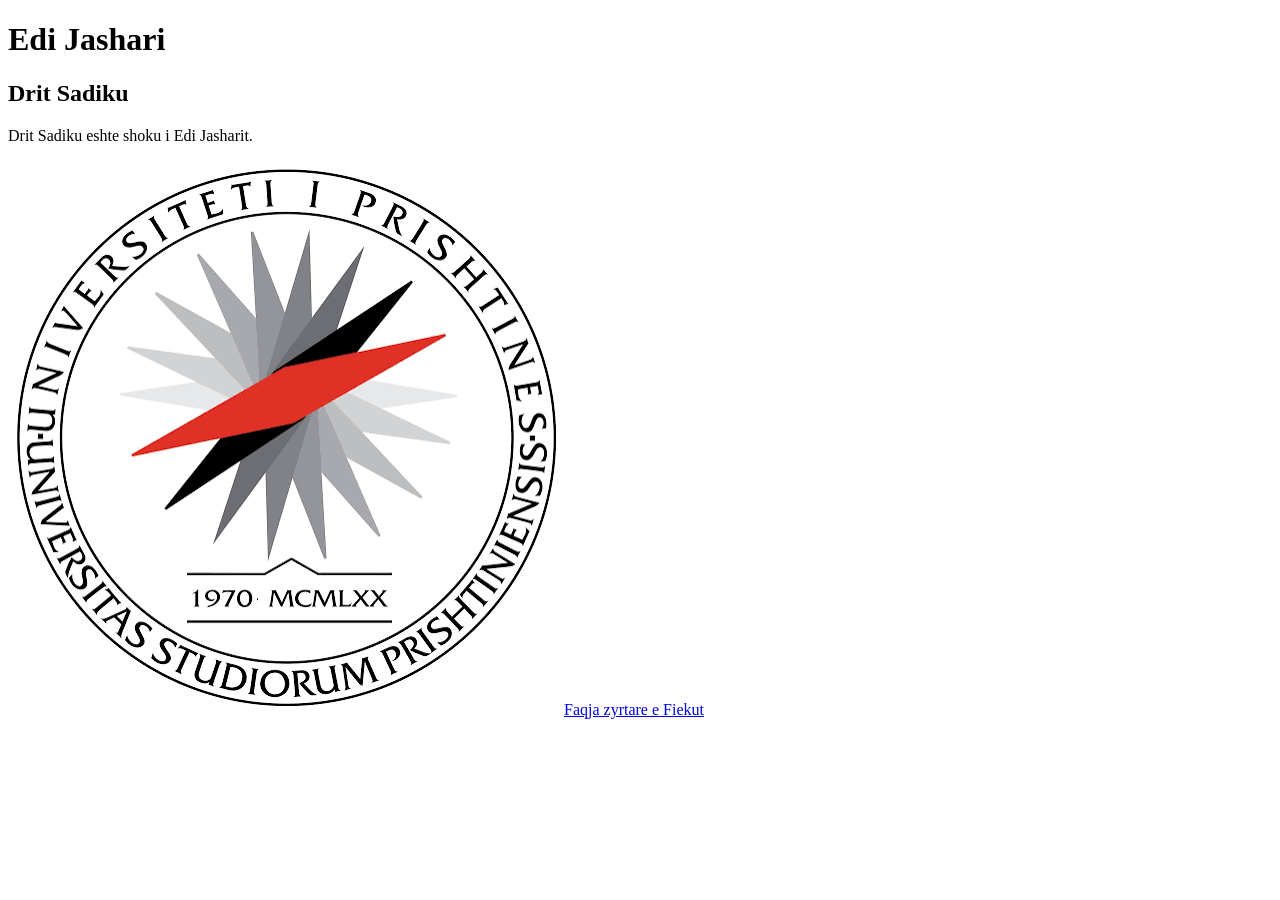
==== index.html @ 7af346f6 "Ndryshimet te Morena" ====
<!DOCTYPE html>
<html lang="sq">
<head>
    <meta charset="UTF-8">
    <meta name="viewport" content="width=device-width, initial-scale=1.0">
    <title>Campus-Hub</title>
</head>
<body>
    <h1>Edi Jashari</h1>
    <h2>Drit Sadiku</h2>
    <p>Drit Sadiku eshte shoku i Edi Jasharit.</p>
    <img src="images/images.png" alt="Logo e Fiekut">
    <a href="http://fiek.uni-pr.edu/">Faqja zyrtare e Fiekut</a>
</body>
</html>
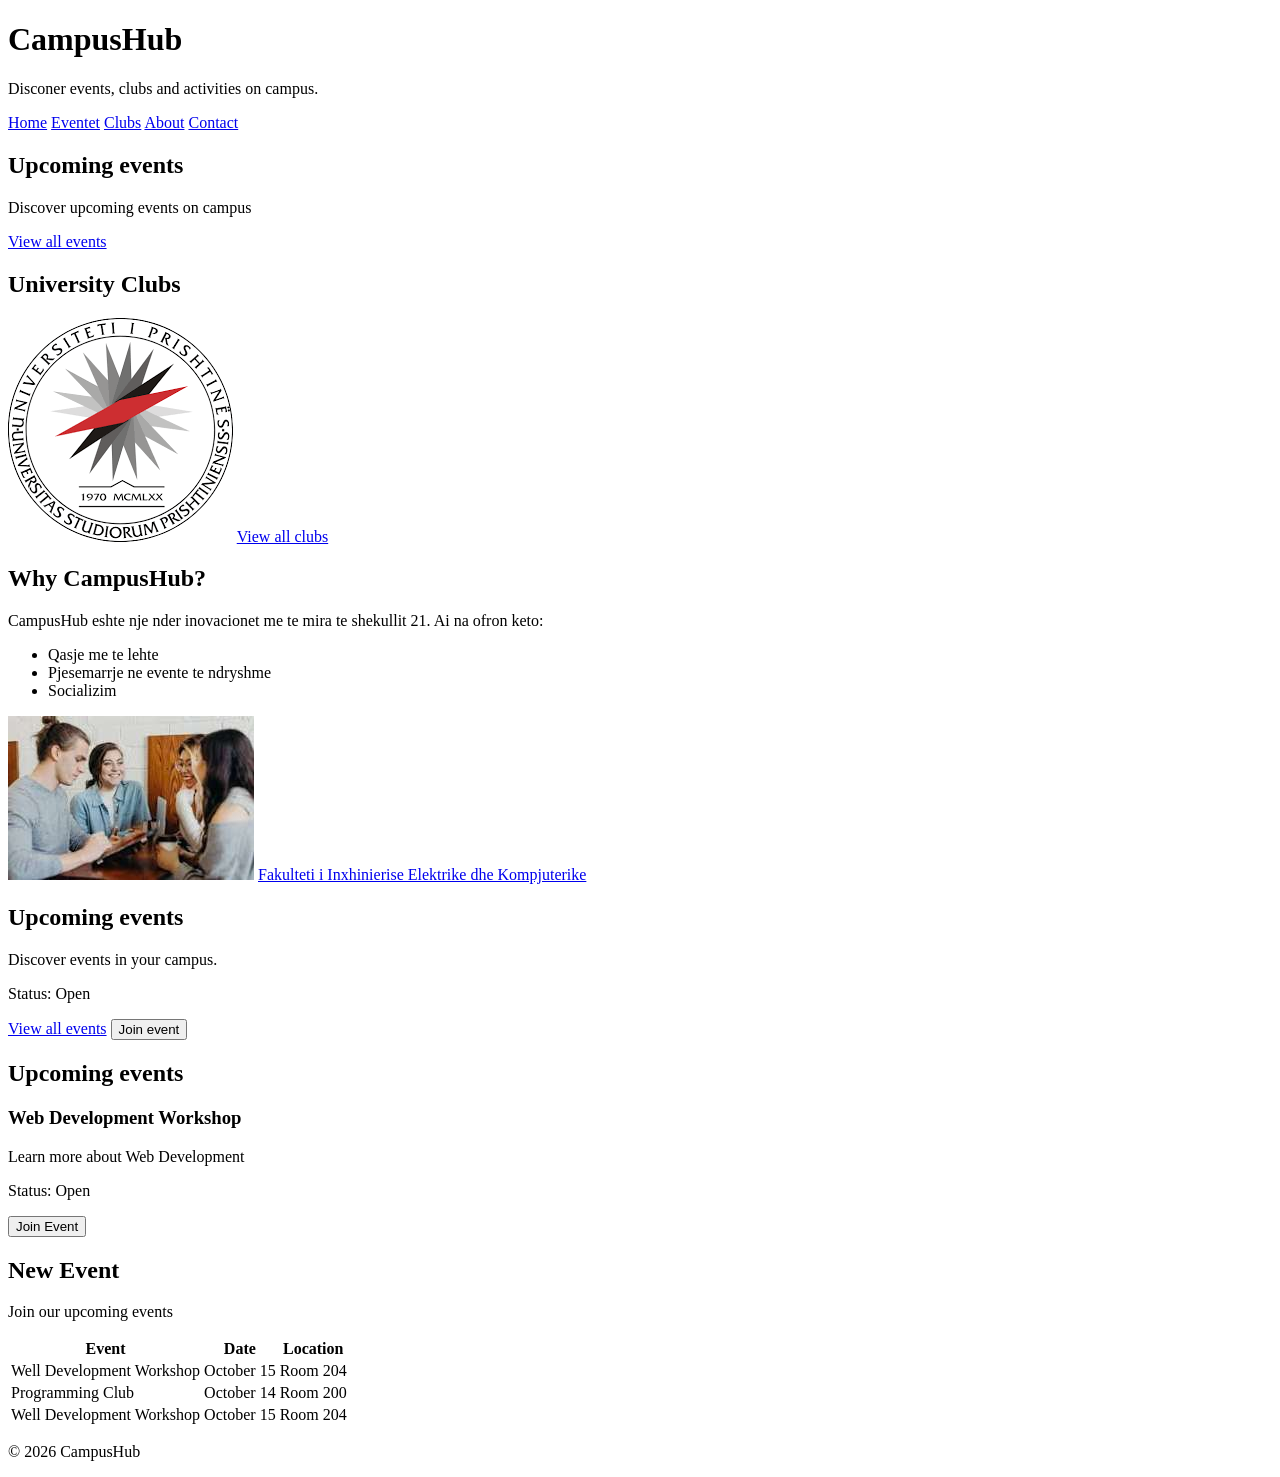
==== commit 1caa7fcb: "Java 3" ====
--- a/index.html
+++ b/index.html
@@ -3,13 +3,132 @@
 <head>
     <meta charset="UTF-8">
     <meta name="viewport" content="width=device-width, initial-scale=1.0">
-    <title>Campus-Hub</title>
+    <title>CampusHub</title>
 </head>
 <body>
-    <h1>Edi Jashari</h1>
-    <h2>Drit Sadiku</h2>
-    <p>Drit Sadiku eshte shoku i Edi Jasharit.</p>
-    <img src="images/images.png" alt="Logo e Fiekut">
-    <a href="http://fiek.uni-pr.edu/">Faqja zyrtare e Fiekut</a>
+    <!-- <h1>Heading 1</h1>
+    <h2>Heading 2</h2>
+    <h3>Heading 3</h3>
+    <h4>Heading 4</h4>
+    <h5>Heading 5</h5>
+    <h6>Heading 6</h6>
+    <p>CampusHub na mundeson te shohim aktivitetet e universitetit.</p>
+    <a href="eventet.html">Eventet</a>
+    <a href="https://fiek.uni-pr.edu/">Shembull FIEK</a>
+    <img src="images/lilbaby.jpg" alt="Lil Baby">
+    <ul>
+        <li>Drit</li>
+        <ul>
+            <li>Sadiku</li>
+            <li>Gjilan</li>
+        </ul>
+        <li>Edi</li>
+        <li>Drilon</li>
+        <li>Anea</li>
+    </ul>
+    <ol>
+        <li>Drit</li>
+        <li>Edi</li>
+        <ul>
+            <li>Jashari</li>
+            <li>Prishtine</li>
+        </ul>
+        <li>Drilon</li>
+        <li>Anea</li>
+    </ol> -->
+    <header>
+        <h1>CampusHub</h1>
+        <p>Disconer events, clubs and activities on campus.</p>
+        <nav>
+        <a href="index.html">Home</a>
+        <a href="eventet.html">Eventet</a>
+        <a href="clubs.html">Clubs</a>
+        <a href="#">About</a>
+        <a href="#">Contact</a>
+        </nav>
+    </header>
+    <main>
+        <section>
+            <h2>Upcoming events</h2>
+            <p>Discover upcoming events on campus</p>
+            <a href="eventet.html">View all events</a>
+        </section>
+
+        <section>
+            <h2>University Clubs</h2>
+            <img src="images/up.png" alt="Logo e UP">
+            <a href="clubs.html">View all clubs</a>
+
+        </section>
+
+        <section>
+             <h2>Why CampusHub?</h2>
+             <p>CampusHub eshte nje nder inovacionet me te mira te shekullit 21. Ai na ofron keto:</p>
+             <ul>
+                <li>Qasje me te lehte</li>
+                <li>Pjesemarrje ne evente te ndryshme</li>
+                <li>Socializim</li>
+             </ul>
+             <img src="images/socializimi.jpg" alt="Socializimi">
+             <a href="https://fiek.uni-pr.edu/">Fakulteti i Inxhinierise Elektrike dhe Kompjuterike</a>
+
+             
+        </section>
+        <div>
+            <h2>Upcoming events</h2>
+            <p>Discover events in your campus.</p>
+        </div>
+        <p>Status: <span>Open</span></p>
+        <a href="eventet.html">View all events</a>
+        <button>Join event</button>
+
+        <section>
+            <h2>Upcoming events</h2>
+            <article>
+                <h3>Web Development Workshop</h3>
+                <p>Learn more about Web Development</p>
+                <p>Status: <span>Open</span></p>
+                <button>Join Event</button>
+            </article>
+        </section>
+
+        <aside>
+            <h2>New Event</h2>
+            <p>Join our upcoming events</p>
+        </aside>
+
+        <table>
+            <thead>
+                <tr>
+                    <th>Event</th>
+                    <th>Date</th>
+                    <th>Location</th>
+                </tr>
+
+            </thead>
+
+            <tbody>
+               <tr>
+                    <td>Well Development Workshop</td>
+                    <td>October 15</td>
+                    <td>Room 204</td>
+               </tr>
+               <tr>
+                    <td>Programming Club</td>
+                    <td>October 14</td>
+                    <td>Room 200</td>
+               </tr>
+               <tr>
+                    <td>Well Development Workshop</td>
+                    <td>October 15</td>
+                    <td>Room 204</td>
+               </tr>
+            </tbody>
+        </table>
+    </main>
+
+    <footer>
+        <p>&copy; 2026 CampusHub</p>
+    </footer>
 </body>
 </html>
